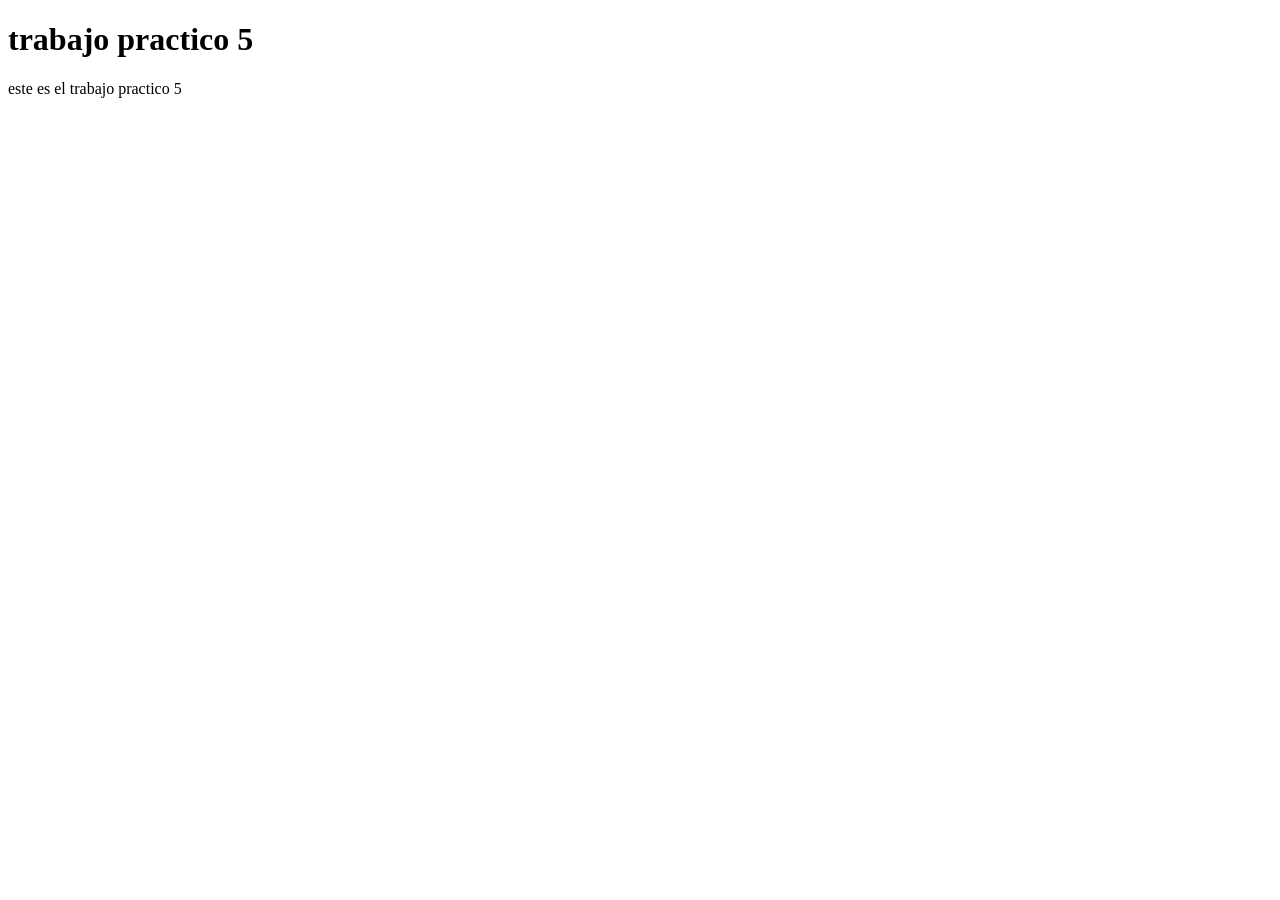
==== TrabajoPractico_5/index.html @ 363f0e81 "Archivos iniciales subidos los archivos del sitio" ====
<!DOCTYPE html>
<html lang="en">
<head>
    <meta charset="UTF-8">
    <meta http-equiv="X-UA-Compatible" content="IE=edge">
    <meta name="viewport" content="width=, initial-scale=1.0">
    <title>Document</title>
</head>
<body>
    <h1>trabajo practico 5</h1>
    <p>este es el trabajo practico 5</p>
</body>
</html>
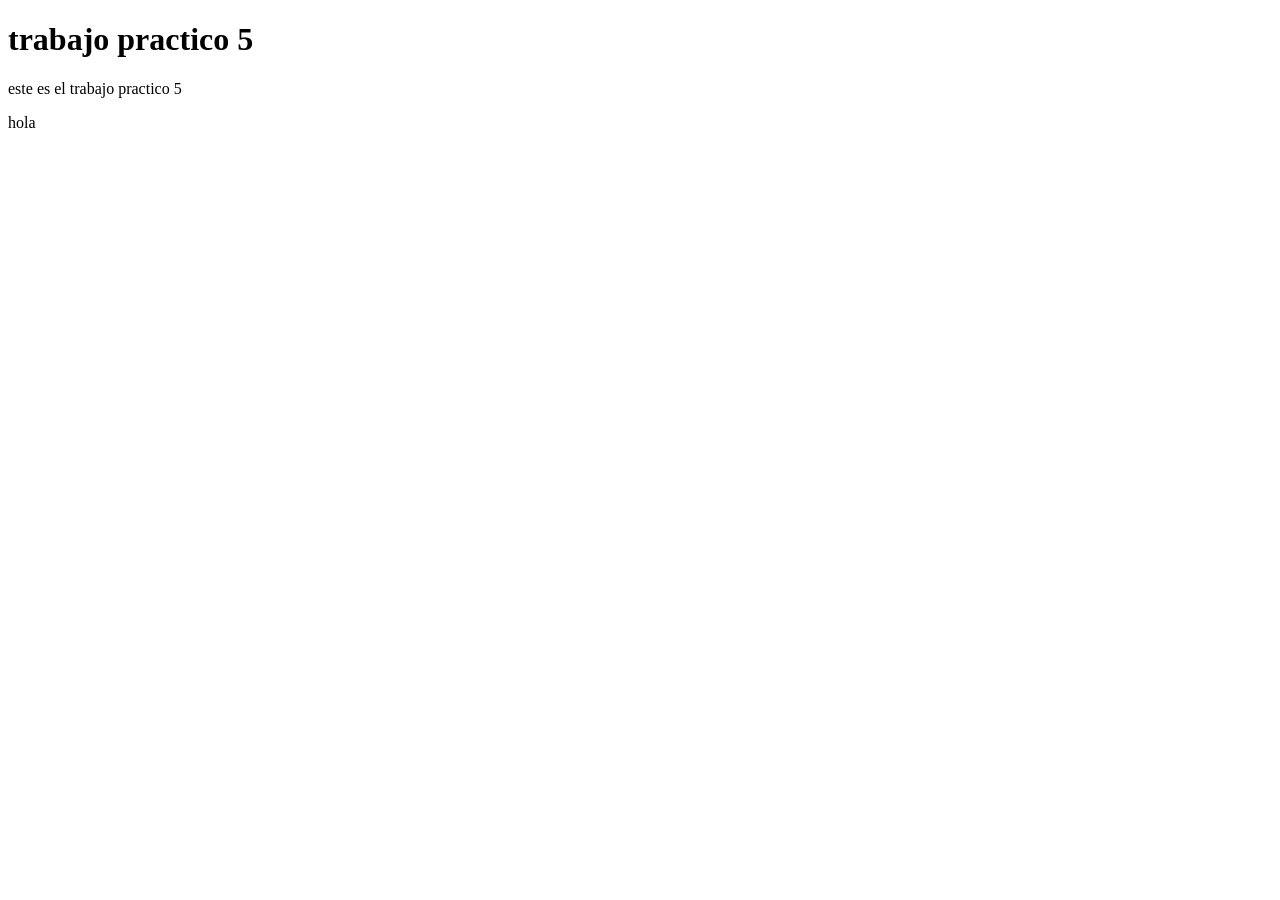
==== commit 087d3299: "modifique el index" ====
--- a/TrabajoPractico_5/index.html
+++ b/TrabajoPractico_5/index.html
@@ -9,5 +9,6 @@
 <body>
     <h1>trabajo practico 5</h1>
     <p>este es el trabajo practico 5</p>
+    <p>hola</p>
 </body>
 </html>
